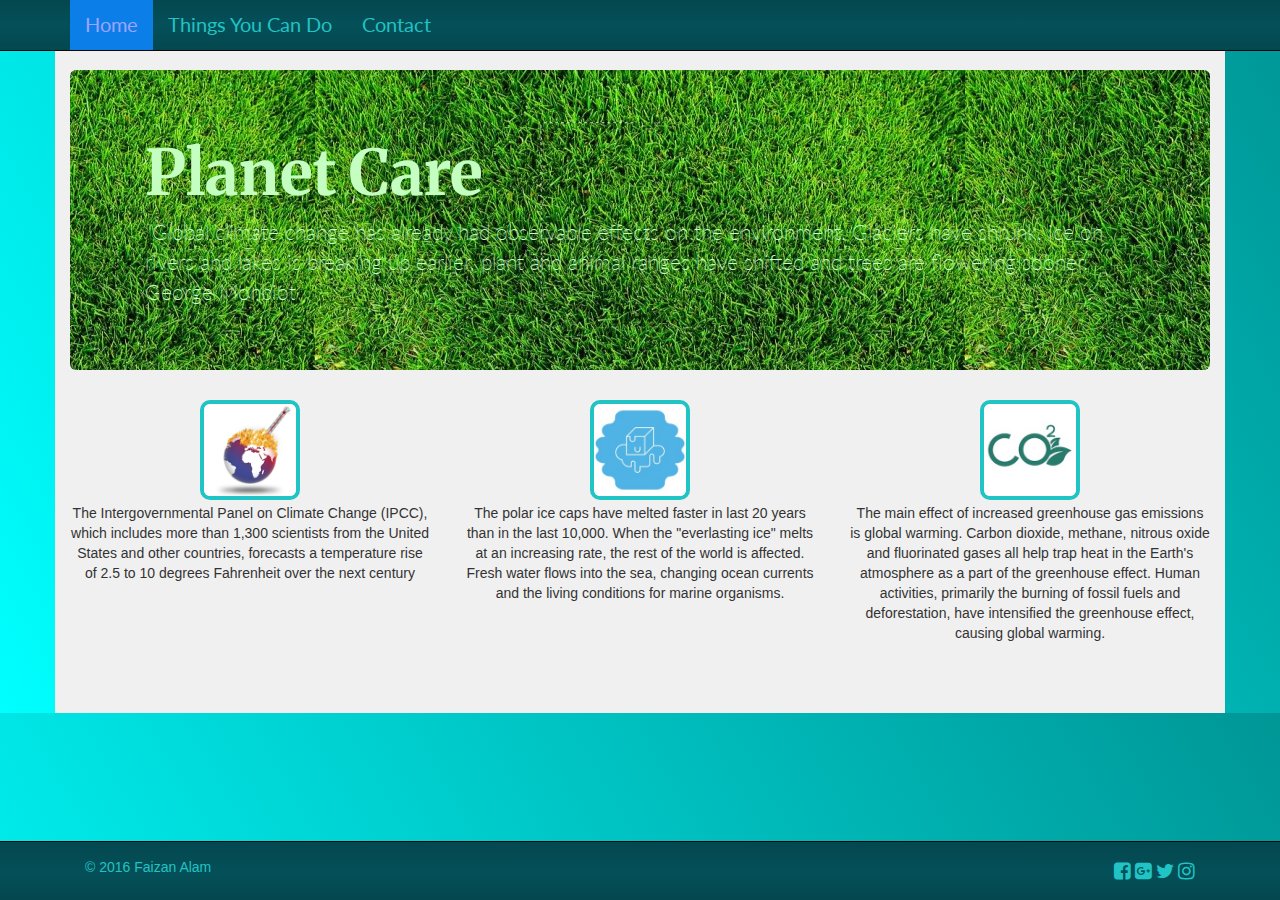
==== index.html @ 2fff68c4 "uploading files" ====
<!DOCTYPE html>
<html lang="en">
<head>
	<meta charset="UTF-8">
	<title>Planet Care</title>
	<link rel="stylesheet" href="css/normalize.css">
	<link rel="stylesheet" href="libraries/bootstrap-3.3.7/css/bootstrap.min.css">
<!-- 	<link rel="stylesheet" href="libraries/bootstrap-3.3.7/css/bootstrap-theme.min.css"> -->
	<link rel="stylesheet" href="libraries/font-awesome-4.7.0/css/font-awesome.min.css">
	<link rel="stylesheet" href="css/main.css">
</head>
<body>
	<header>
			<nav class="navbar navbar-inverse navbar-fixed-top">
			<div class="container">
				<div class="navbar-header">
					<button
					type="button"
					class="navbar-toggle collapsed"
					data-toggle="collapse"
					data-target="#expand-nav"
					aria-expanded="false">
						<span class="sr-only">toggle navigation</span>
						<span class="icon-bar"></span>
						<span class="icon-bar"></span>
						<span class="icon-bar"></span>
					</button>
					<!-- <span class="navbar-brand" href="#">Climate Change</span> -->
				</div>
			<div class="collapse navbar-collapse" id="expand-nav">
				<ul class="nav navbar-nav navbar-left">
					<li class="active"><a href="index.html">Home</a></li>
					<li><a href="thingsToDo/thingsToDo.html">Things You Can Do</a></li>
					<li><a href="contactPage/contactPage.html">Contact</a></li>
				</ul>
			</div>
		</div>
		</nav>
	</header>


	<main>
		<div class="container content-mod">
			<div class="jumbotron jumbotron-fluid">
				<div class="container">
					<h1>Planet Care</h1> 
					<p><q>Global climate change has already had observable effects on the environment. Glaciers have shrunk, ice on rivers and lakes is breaking up earlier, plant and animal ranges have shifted and trees are flowering sooner.</q> George Monbiot</p>
				</div>
		</div>
			<div class="row row-mod">
				<div class="col-sm-12 col-md-4">
					<figure>
						<img src="img/global-warming.jpg" height="100" width="100" alt="">
						<figcaption>The Intergovernmental Panel on Climate Change (IPCC), which includes more than 1,300 scientists from the United States and other countries, forecasts a temperature rise of 2.5 to 10 degrees Fahrenheit over the next century</figcaption>
					</figure>
				</div>
				<div class="col-sm-12 col-md-4">
					<figure>
						<img src="img/melting-ice.jpg" height="100" width="100" alt="">
						<figcaption>The polar ice caps have melted faster in last 20 years than in the last 10,000. When the "everlasting ice" melts at an increasing rate, the rest of the world is affected. Fresh water flows into the sea, changing ocean currents and the living conditions for marine organisms.</figcaption>
					</figure>
				</div>
				<div class="col-sm-12 col-md-4">
					<figure>
						<img src="img/co2.jpg" height="100" width="100" alt="">
						<figcaption>The main effect of increased greenhouse gas emissions is global warming. Carbon dioxide, methane, nitrous oxide and fluorinated gases all help trap heat in the Earth's atmosphere as a part of the greenhouse effect. Human activities, primarily the burning of fossil fuels and deforestation, have intensified the greenhouse effect, causing global warming.</figcaption>
					</figure>
				</div>
			</div>
		</div>
	</main>
	<footer>
		<nav class="navbar navbar-inverse navbar-fixed-bottom">
			<div class="container">
				<div class="navbar-text pull-left">
					<span>&copy; 2016 Faizan Alam </span>
				</div>
				<div class="navbar-text pull-right">
					<a href="https://www.facebook.com/"><i class="fa fa-facebook-square fa-mod"></i></a>
					<a href="https://www.plus.google.com"><i class="fa fa-google-plus-square fa-mod"></i></a>
					<a href="https://www.twitter.com"><i class="fa fa-twitter fa-mod"></i></a>
					<a href="https://www.instagram.com"><i class="fa fa-instagram fa-mod"></i></a>
				</div>
			</div>
		</nav>
	</footer>

<script src="libraries/jQuery/jquery-3.1.1.js"></script>
<script src="libraries/bootstrap-3.3.7/js/bootstrap.min.js"></script>
</body>
</html>
---- css/main.css ----
@import url('https://fonts.googleapis.com/css?family=Lato:400,700|Merriweather:400,700|Montserrat:400,700|Noto+Serif:400,700');

/*************************** 
 Setting up Fonts
***************************/
html{
    font-family: 'Lato', 'Montserrat', Arial, sans-serif;
    font-weight: normal;
    font-size: 14px;
}
h1{
    font-family: 'Merriweather', 'Noto Serif', 'Arial Black', serif;
    font-weight: bold;
}
h2{
    font-family: 'Merriweather', 'Noto Serif', 'Arial Black', serif;
}
li, p{
    font-family: 'Lato', 'Montserrat', Arial, sans-serif;
    font-size: 1.2rem;

}
a{
    font-family: 'Lato', 'Montserrat', Arial, sans-serif;
    font-size: 1.4rem;
}
/*pre, code, kbd{
    font: normal 1.0rem 'Droid Sans Mono', 'more font stack stuff', 
}*/

body {
	background-color: #00FFFF;
	background: -webkit-linear-gradient(330deg, #00FFFF, #009696);
	background: -o-linear-gradient(330deg, #00FFFF, #009696);
	background: linear-gradient(60deg, #00FFFF, #009696);

}
figure{
    margin-bottom: 1rem;
}
img{
    display: block;
    margin: 0 auto;
    border: 0.3rem solid #20C4C4;
    border-radius: 10px
}
figcaption{
    margin-top: 0.2rem;
    text-align: center;
}

.jumbotron {
    background: #000 url("../img/container-bg2.jpg") repeat center center;
    background-size: auto auto;
	background-color: rgba(238, 238, 238, 0.4);
	margin-top: 5rem;
	color: #C4FFC1;

}
.content-mod{
	background-color: #F0F0F0;

}
.row-mod{
    padding-bottom: 4rem;
}

.navbar-inverse {
	/*background-color: #593A30;*/
	background-image: none;
	background-repeat: no-repeat;
	background: #045059; /* For browsers that do not support gradients */
	background: -webkit-linear-gradient(#04474F, #045059, #04474F);
	background: -o-linear-gradient(#04474F, #045059, #04474F);
	background: linear-gradient(#04474F, #045059, #04474F); /* Standard syntax */
 }
.navbar .nav > li > a {
	font-weight: normal;
    color:  #20C4C4;
    /*background-color: #3B590C;*/
/*    border: 0.2rem solid #20C4C4;
    border-radius: 0.4rem;
    margin: 0.3rem 0.3rem;*/
}
.navbar.navbar-inverse.navbar-fixed-top li > a:hover {
    color: #6AFF63;
    background-color: #9FA3FF;
}

.navbar-inverse .navbar-nav>.active>a, 
.navbar-inverse .navbar-nav>.active>a:focus, 
.navbar-inverse .navbar-nav>.active>a:hover {
	color: #9FA3FF;
	background-color: #0C7EE8;
}

.navbar .navbar-text > span {
    color:  #20C4C4;
}

.fa-mod {
  color: #20C4C4;
}
.fa-mod:hover {
    color: #9FA3FF;
}
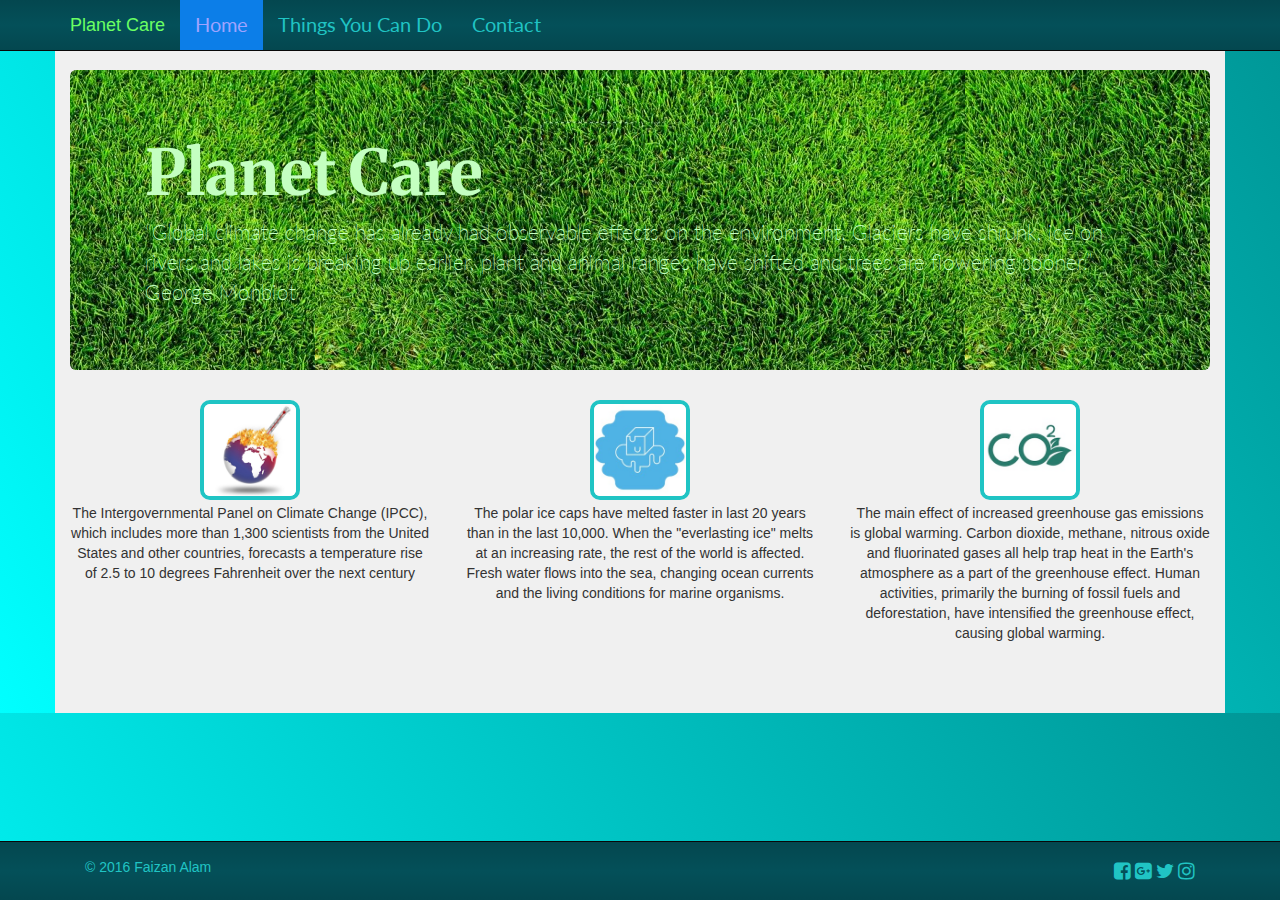
==== commit 4f707573: "Some tweaks" ====
--- a/index.html
+++ b/index.html
@@ -25,7 +25,7 @@
 						<span class="icon-bar"></span>
 						<span class="icon-bar"></span>
 					</button>
-					<!-- <span class="navbar-brand" href="#">Climate Change</span> -->
+					<span class="navbar-brand" href="#">Planet Care</span>
 				</div>
 			<div class="collapse navbar-collapse" id="expand-nav">
 				<ul class="nav navbar-nav navbar-left">
--- a/css/main.css
+++ b/css/main.css
@@ -86,7 +86,17 @@
     color: #6AFF63;
     background-color: #9FA3FF;
 }
-
+.navbar-toggle:hover,
+.navbar-toggle:focus{
+    background-color: #9FA3FF !important;
+}
+.navbar-inverse .navbar-brand {
+    color: #6AFF63;
+}
+.navbar-inverse .navbar-brand:hover,
+.navbar-inverse .navbar-brand:focus {
+    color: #6AFF63;
+}
 .navbar-inverse .navbar-nav>.active>a, 
 .navbar-inverse .navbar-nav>.active>a:focus, 
 .navbar-inverse .navbar-nav>.active>a:hover {
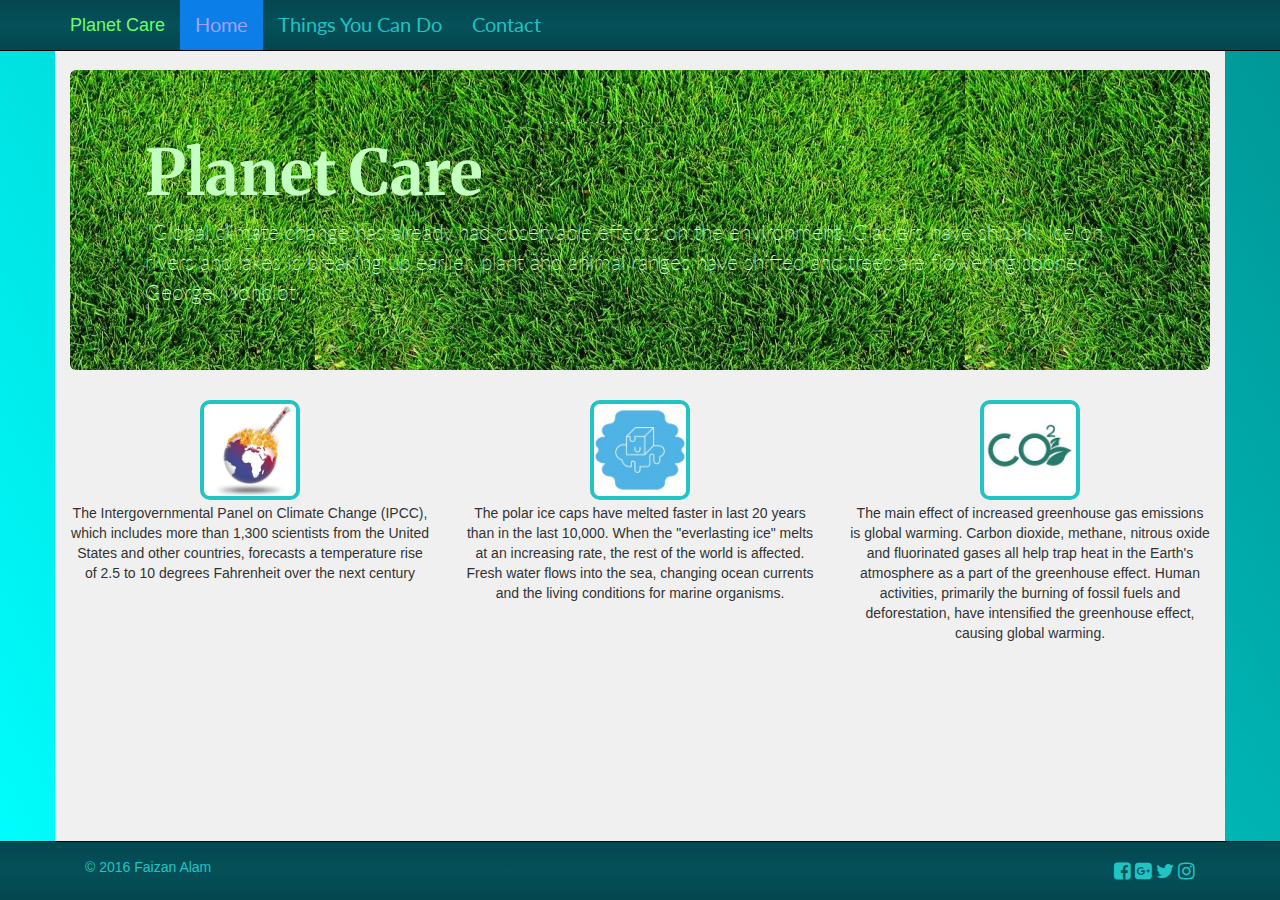
==== commit d89b0ba7: "Content width for better responsive design" ====
--- a/index.html
+++ b/index.html
@@ -2,6 +2,7 @@
 <html lang="en">
 <head>
 	<meta charset="UTF-8">
+	<meta name="viewport" content="width=device-width, initial-scale=1">
 	<title>Planet Care</title>
 	<link rel="stylesheet" href="css/normalize.css">
 	<link rel="stylesheet" href="libraries/bootstrap-3.3.7/css/bootstrap.min.css">
--- a/css/main.css
+++ b/css/main.css
@@ -7,6 +7,7 @@
     font-family: 'Lato', 'Montserrat', Arial, sans-serif;
     font-weight: normal;
     font-size: 14px;
+    height: 100%;
 }
 h1{
     font-family: 'Merriweather', 'Noto Serif', 'Arial Black', serif;
@@ -27,13 +28,16 @@
 /*pre, code, kbd{
     font: normal 1.0rem 'Droid Sans Mono', 'more font stack stuff', 
 }*/
-
 body {
 	background-color: #00FFFF;
 	background: -webkit-linear-gradient(330deg, #00FFFF, #009696);
 	background: -o-linear-gradient(330deg, #00FFFF, #009696);
 	background: linear-gradient(60deg, #00FFFF, #009696);
+    height: 100%;
 
+}
+main{
+    height: 100%;
 }
 figure{
     margin-bottom: 1rem;
@@ -57,8 +61,12 @@
 	color: #C4FFC1;
 
 }
+/*.container{
+    height: 100%;
+}*/
 .content-mod{
 	background-color: #F0F0F0;
+    height: 100%;
 
 }
 .row-mod{
@@ -86,9 +94,14 @@
     color: #6AFF63;
     background-color: #9FA3FF;
 }
-.navbar-toggle:hover,
-.navbar-toggle:focus{
-    background-color: #9FA3FF !important;
+.navbar-inverse .navbar-toggle {
+  border: none;
+}
+.navbar-inverse .navbar-toggle:hover{
+    background-color: #9FA3FF;
+}
+.navbar-inverse .navbar-toggle:focus{
+    background-color: #045059;
 }
 .navbar-inverse .navbar-brand {
     color: #6AFF63;
